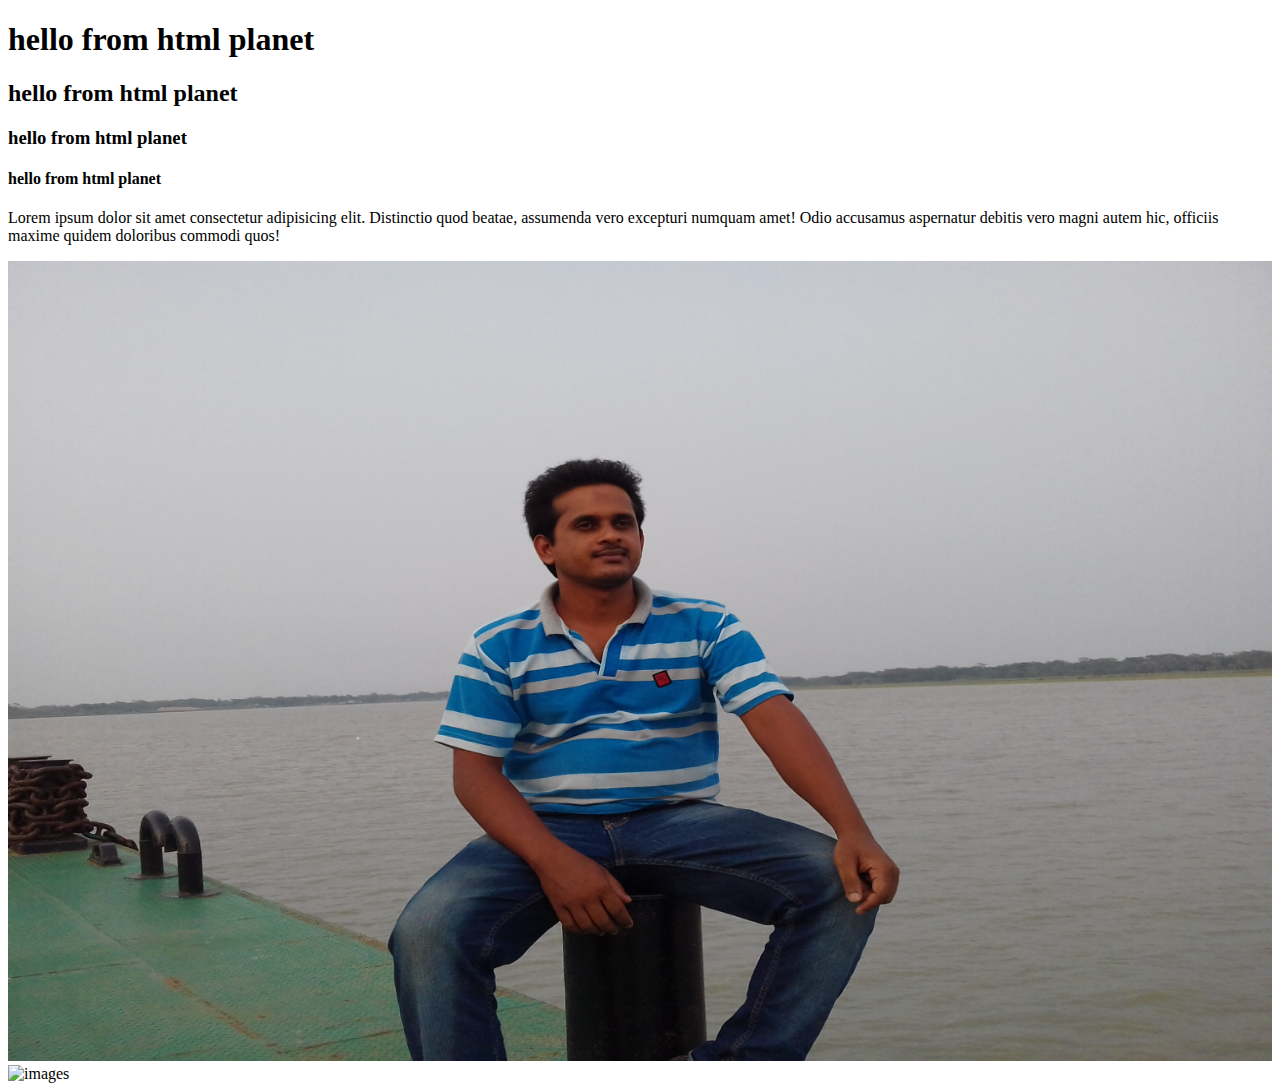
==== index.html @ b495620a "heading,paragraph,image tags practice" ====
<!DOCTYPE html>
<html lang="en">

<head>
    <meta charset="UTF-8">
    <meta http-equiv="X-UA-Compatible" content="IE=edge">
    <meta name="viewport" content="width=device-width, initial-scale=1.0">
    <title>more about html</title>
</head>

<body>
    <h1>hello from html planet</h1>
    <h2>hello from html planet</h2>
    <h3>hello from html planet</h3>
    <h4>hello from html planet</h4>
    <p>Lorem ipsum dolor sit amet consectetur adipisicing elit. Distinctio quod beatae, assumenda vero excepturi numquam
        amet! Odio accusamus aspernatur debitis vero magni autem hic, officiis maxime quidem doloribus commodi quos!</p>
        <img src="./images/20160610_181400.jpg" alt="me" width="100%" height="800px">
        <img src="https://images.pexels.com/photos/15382556/pexels-photo-15382556/free-photo-of-a-beach-covered-in-snow-and-the-seascape-under-a-cloudy-sky.jpeg?auto=compress&cs=tinysrgb&w=1600&lazy=load" alt="images" width="100%" height="600px">
</body>

</html>
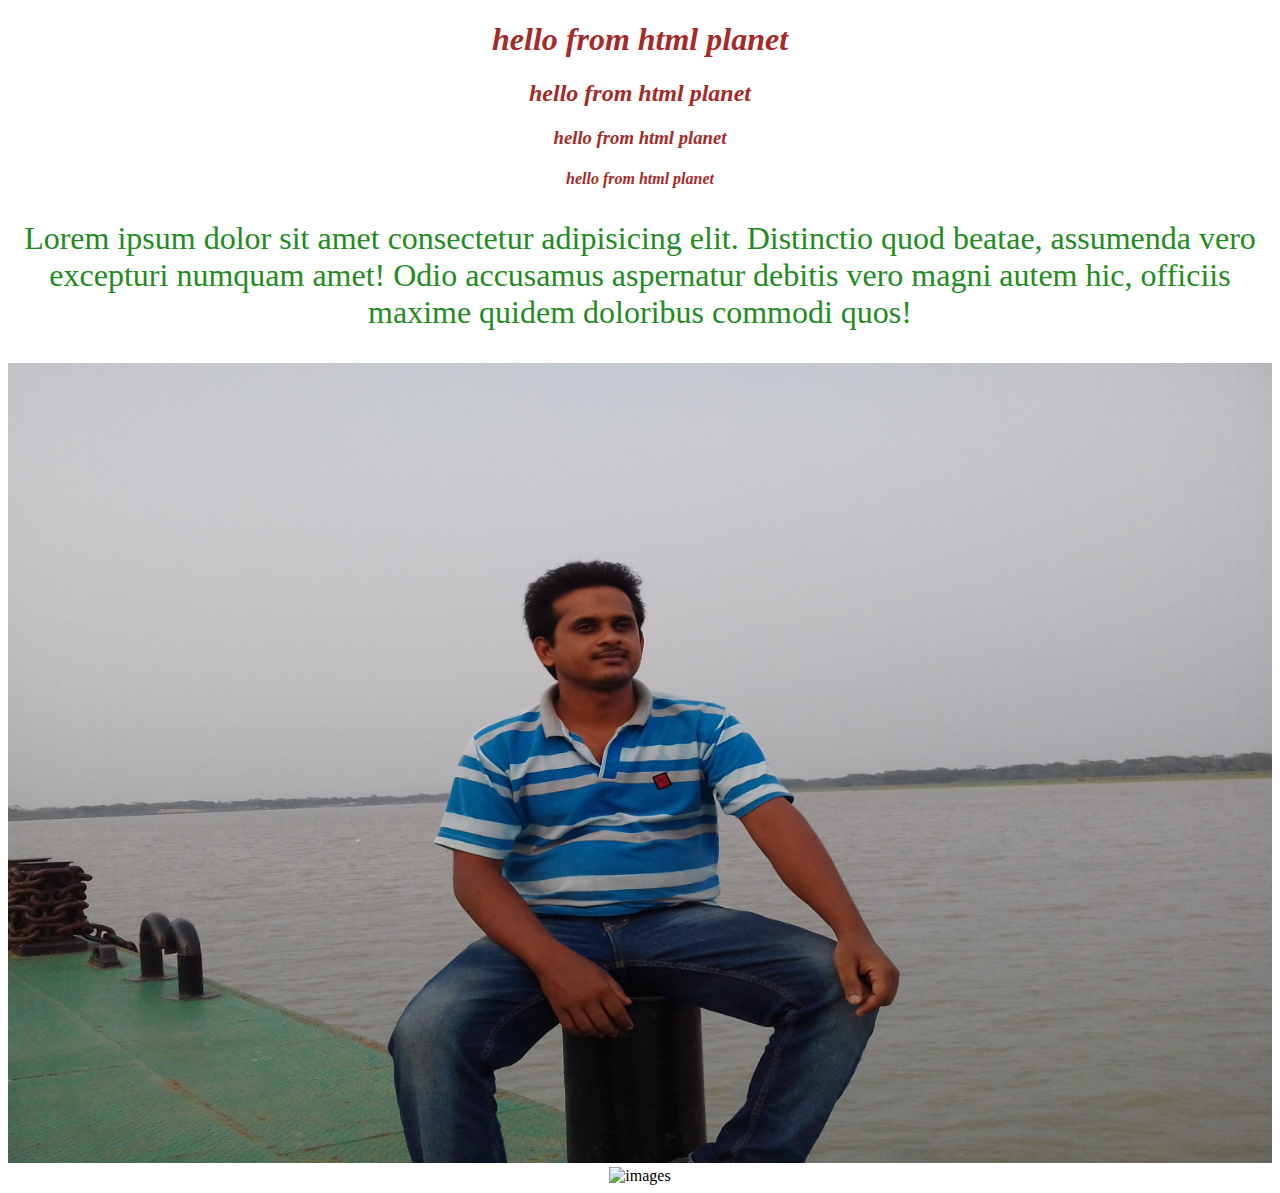
==== commit 9748425a: "head color" ====
--- a/index.html
+++ b/index.html
@@ -6,13 +6,14 @@
     <meta http-equiv="X-UA-Compatible" content="IE=edge">
     <meta name="viewport" content="width=device-width, initial-scale=1.0">
     <title>more about html</title>
+    <link rel="stylesheet" href="color.css">
 </head>
 
 <body>
-    <h1>hello from html planet</h1>
-    <h2>hello from html planet</h2>
-    <h3>hello from html planet</h3>
-    <h4>hello from html planet</h4>
+    <h1 class="head">hello from html planet</h1>
+    <h2 class="head">hello from html planet</h2>
+    <h3 class="head">hello from html planet</h3>
+    <h4 class="head">hello from html planet</h4>
     <p>Lorem ipsum dolor sit amet consectetur adipisicing elit. Distinctio quod beatae, assumenda vero excepturi numquam
         amet! Odio accusamus aspernatur debitis vero magni autem hic, officiis maxime quidem doloribus commodi quos!</p>
         <img src="./images/20160610_181400.jpg" alt="me" width="100%" height="800px">
--- a/color.css
+++ b/color.css
@@ -0,0 +1,11 @@
+*{
+    text-align: center;
+}
+p{
+    color: forestgreen;
+    font-size: 32px;
+}
+.head{
+    font-style: italic;
+    color: brown;
+}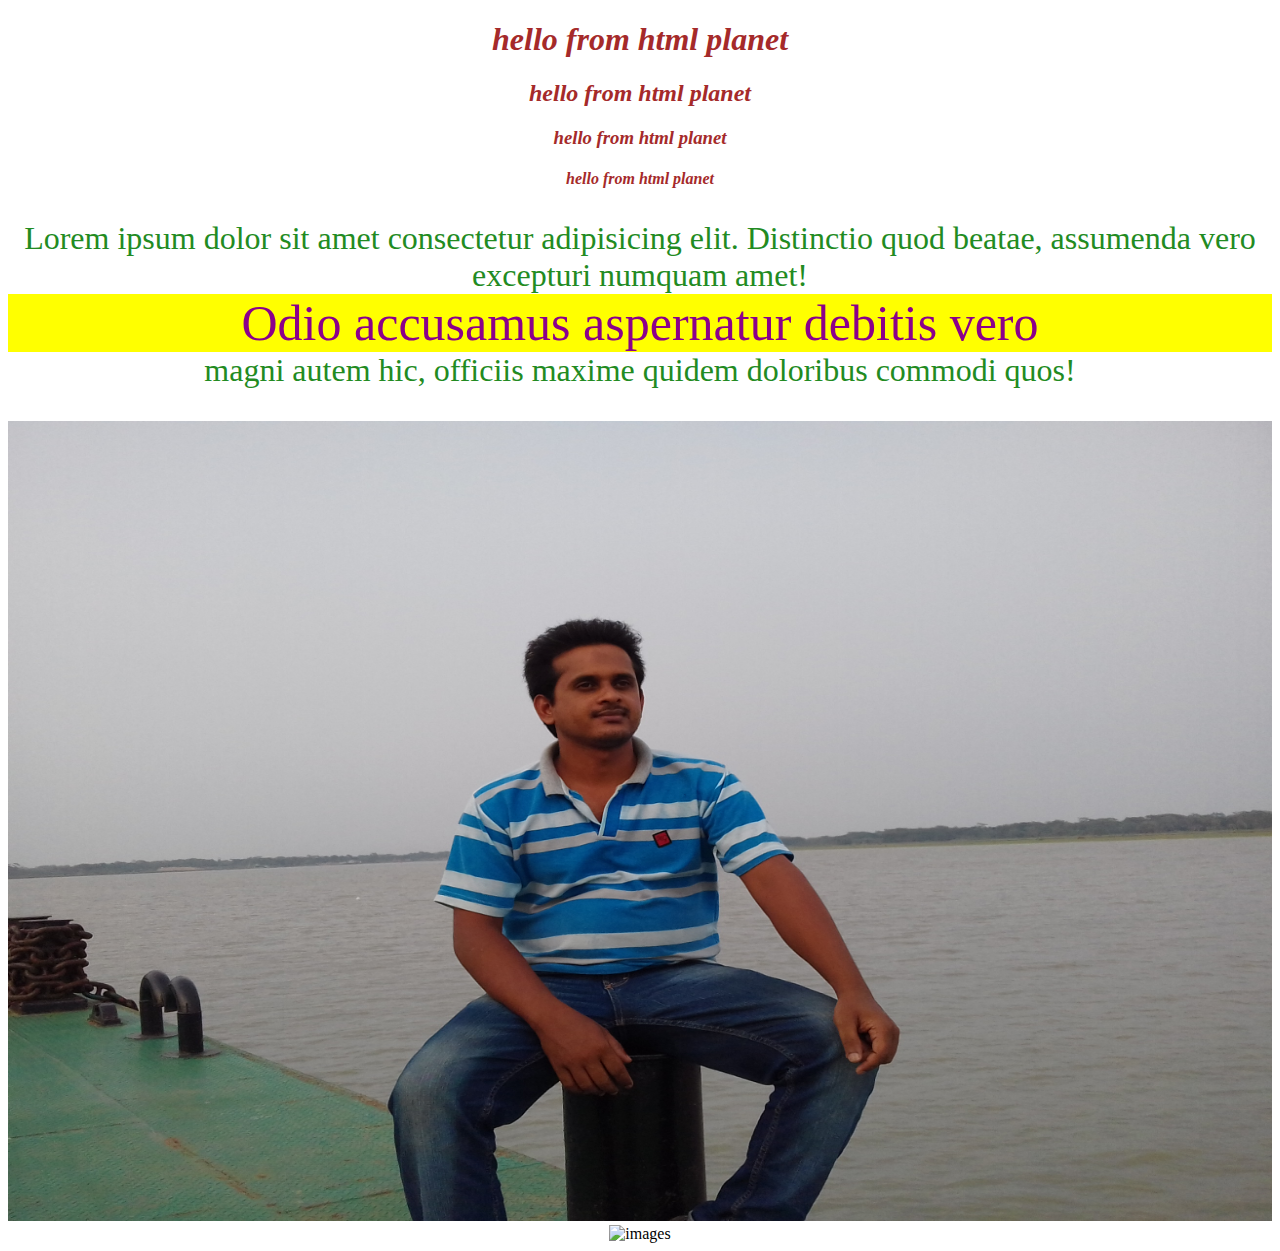
==== commit 95f99dc5: "span" ====
--- a/index.html
+++ b/index.html
@@ -15,7 +15,7 @@
     <h3 class="head">hello from html planet</h3>
     <h4 class="head">hello from html planet</h4>
     <p>Lorem ipsum dolor sit amet consectetur adipisicing elit. Distinctio quod beatae, assumenda vero excepturi numquam
-        amet! Odio accusamus aspernatur debitis vero magni autem hic, officiis maxime quidem doloribus commodi quos!</p>
+        amet! <span> Odio accusamus aspernatur debitis vero</span> magni autem hic, officiis maxime quidem doloribus commodi quos!</p>
         <img src="./images/20160610_181400.jpg" alt="me" width="100%" height="800px">
         <img src="https://images.pexels.com/photos/15382556/pexels-photo-15382556/free-photo-of-a-beach-covered-in-snow-and-the-seascape-under-a-cloudy-sky.jpeg?auto=compress&cs=tinysrgb&w=1600&lazy=load" alt="images" width="100%" height="600px">
 </body>
--- a/color.css
+++ b/color.css
@@ -8,4 +8,12 @@
 .head{
     font-style: italic;
     color: brown;
+}
+span{
+    font-size: 50px;
+    display: block;
+    border:20px darkblue;
+    box-sizing: border-box;
+    color: darkmagenta;
+    background-color: yellow;
 }